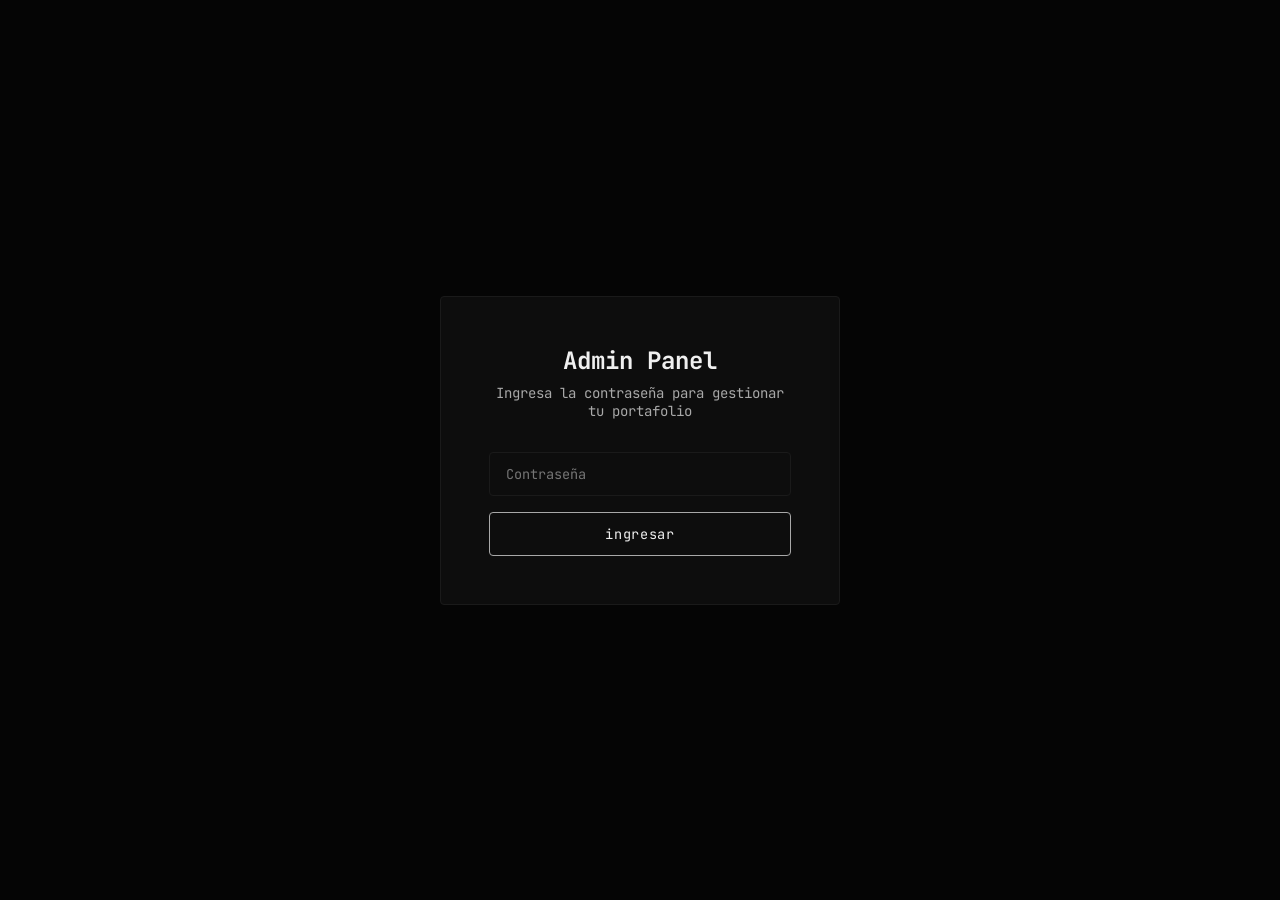
==== admin.html @ 59944e1c "Initial commit" ====
<!DOCTYPE html>
<html lang="es">
<head>
  <meta charset="UTF-8">
  <meta name="viewport" content="width=device-width, initial-scale=1.0">
  <title>Admin Panel | Portfolio</title>
  <link rel="preconnect" href="https://fonts.googleapis.com">
  <link rel="preconnect" href="https://fonts.gstatic.com" crossorigin>
  <link href="https://fonts.googleapis.com/css2?family=JetBrains+Mono:wght@300;400;500;600;700&display=swap" rel="stylesheet">
  <style>
    *, *::before, *::after { margin: 0; padding: 0; box-sizing: border-box; }

    :root {
      --bg: #050505;
      --bg-card: #0d0d0d;
      --bg-surface: #111;
      --bg-input: #0d0d0d;
      --text: #f0f0f0;
      --text-secondary: #a8a8a8;
      --text-muted: #555;
      --accent: #3d0c0c;
      --accent-hover: #5a1212;
      --accent-glow: rgba(61, 12, 12, 0.3);
      --danger: #ef4444;
      --danger-hover: #dc2626;
      --success: #22c55e;
      --border: #1a1a1a;
      --radius: 4px;
      --radius-sm: 4px;
      --font: 'JetBrains Mono', monospace;
      --font-mono: 'JetBrains Mono', monospace;
      --transition: 0.25s ease;
    }

    body {
      font-family: var(--font);
      background: var(--bg);
      color: var(--text);
      min-height: 100vh;
    }

    /* LOGIN */
    .login {
      display: flex;
      align-items: center;
      justify-content: center;
      min-height: 100vh;
      padding: 2rem;
    }

    .login__box {
      background: var(--bg-card);
      border: 1px solid var(--border);
      border-radius: var(--radius);
      padding: 3rem;
      width: 100%;
      max-width: 400px;
      text-align: center;
    }

    .login__title {
      font-size: 1.5rem;
      font-weight: 700;
      margin-bottom: 0.5rem;
    }

    .login__subtitle {
      color: var(--text-secondary);
      font-size: 0.875rem;
      margin-bottom: 2rem;
    }

    .login__input {
      width: 100%;
      padding: 12px 16px;
      background: var(--bg-input);
      border: 1px solid var(--border);
      border-radius: var(--radius-sm);
      color: var(--text);
      font-family: var(--font);
      font-size: 0.85rem;
      outline: none;
      transition: var(--transition);
      margin-bottom: 1rem;
    }

    .login__input:focus {
      border-color: var(--text-dim, #888);
    }

    .login__btn {
      width: 100%;
      padding: 12px;
      background: transparent;
      color: var(--text);
      border: 1px solid var(--text-secondary);
      border-radius: var(--radius-sm);
      font-family: var(--font);
      font-size: 0.85rem;
      font-weight: 400;
      cursor: pointer;
      transition: var(--transition);
      letter-spacing: 0.05em;
      text-transform: lowercase;
    }

    .login__btn:hover {
      border-color: var(--text);
      background: rgba(255,255,255,0.03);
    }

    .login__error {
      color: var(--danger);
      font-size: 0.875rem;
      margin-top: 0.75rem;
      display: none;
    }

    /* LAYOUT */
    .admin {
      display: none;
      min-height: 100vh;
    }

    .admin__sidebar {
      position: fixed;
      top: 0;
      left: 0;
      bottom: 0;
      width: 240px;
      background: var(--bg-card);
      border-right: 1px solid var(--border);
      padding: 1.5rem;
      display: flex;
      flex-direction: column;
      z-index: 10;
    }

    .admin__brand {
      font-size: 1.25rem;
      font-weight: 700;
      margin-bottom: 2rem;
      display: flex;
      align-items: center;
      gap: 0.5rem;
    }

    .admin__brand span { color: var(--accent); }

    .admin__nav {
      display: flex;
      flex-direction: column;
      gap: 0.25rem;
      flex: 1;
    }

    .admin__nav-btn {
      display: flex;
      align-items: center;
      gap: 0.75rem;
      padding: 10px 14px;
      background: none;
      border: none;
      color: var(--text-secondary);
      font-family: var(--font);
      font-size: 0.9rem;
      cursor: pointer;
      border-radius: var(--radius-sm);
      transition: var(--transition);
      text-align: left;
    }

    .admin__nav-btn:hover { background: rgba(255,255,255,0.03); color: var(--text); }

    .admin__nav-btn--active {
      background: rgba(255,255,255,0.05);
      color: var(--text);
      font-weight: 500;
    }

    .admin__nav-btn .badge {
      margin-left: auto;
      background: transparent;
      color: var(--text-muted);
      font-size: 0.65rem;
      padding: 2px 8px;
      border: 1px solid var(--border);
      font-family: var(--font-mono);
    }

    .admin__logout {
      padding: 10px 14px;
      background: none;
      border: 1px solid var(--border);
      color: var(--text-muted);
      font-family: var(--font);
      font-size: 0.875rem;
      cursor: pointer;
      border-radius: var(--radius-sm);
      transition: var(--transition);
      margin-top: 1rem;
    }

    .admin__logout:hover { border-color: var(--danger); color: var(--danger); }

    /* MAIN CONTENT */
    .admin__main {
      margin-left: 240px;
      padding: 2rem;
    }

    .admin__header {
      display: flex;
      align-items: center;
      justify-content: space-between;
      margin-bottom: 2rem;
    }

    .admin__header h1 { font-size: 1.75rem; font-weight: 700; }

    .admin__header-actions { display: flex; gap: 0.75rem; }

    .admin__view-link {
      display: inline-flex;
      align-items: center;
      gap: 0.5rem;
      padding: 8px 16px;
      background: var(--bg-surface);
      border: 1px solid var(--border);
      border-radius: var(--radius-sm);
      color: var(--text-secondary);
      text-decoration: none;
      font-size: 0.875rem;
      transition: var(--transition);
    }

    .admin__view-link:hover { border-color: var(--accent); color: var(--accent); }

    /* SECTION */
    .admin__section { display: none; }

    .admin__section--active { display: block; }

    .admin__toolbar {
      display: flex;
      align-items: center;
      justify-content: space-between;
      margin-bottom: 1.5rem;
    }

    .admin__toolbar h2 { font-size: 1.25rem; font-weight: 600; }

    /* TABLE */
    .admin__table-wrap {
      overflow-x: auto;
      background: var(--bg-card);
      border: 1px solid var(--border);
      border-radius: var(--radius);
    }

    .admin__table {
      width: 100%;
      border-collapse: collapse;
      font-size: 0.875rem;
    }

    .admin__table th {
      text-align: left;
      padding: 12px 16px;
      color: var(--text-muted);
      font-weight: 500;
      font-size: 0.8rem;
      text-transform: uppercase;
      letter-spacing: 0.05em;
      border-bottom: 1px solid var(--border);
    }

    .admin__table td {
      padding: 12px 16px;
      border-bottom: 1px solid var(--border);
      color: var(--text-secondary);
    }

    .admin__table tr:last-child td { border-bottom: none; }

    .admin__table tr:hover td { background: rgba(255,255,255,0.02); }

    .admin__table .title-cell {
      color: var(--text);
      font-weight: 500;
    }

    .admin__table .actions-cell {
      display: flex;
      gap: 0.5rem;
    }

    /* BUTTONS */
    .btn {
      display: inline-flex;
      align-items: center;
      gap: 0.5rem;
      padding: 8px 16px;
      border-radius: var(--radius-sm);
      font-family: var(--font);
      font-size: 0.75rem;
      font-weight: 400;
      cursor: pointer;
      border: 1px solid var(--border);
      background: transparent;
      color: var(--text-secondary);
      transition: var(--transition);
      letter-spacing: 0.03em;
      text-transform: lowercase;
    }

    .btn--primary { border-color: var(--text-dim, #888); color: var(--text); }
    .btn--primary:hover { border-color: var(--text); background: rgba(255,255,255,0.03); }

    .btn--ghost { color: var(--text-muted); }
    .btn--ghost:hover { border-color: var(--text-dim); color: var(--text); }

    .btn--danger { border-color: var(--danger); color: var(--danger); }
    .btn--danger:hover { background: var(--danger); color: white; border-color: var(--danger); }

    .btn--sm { padding: 5px 10px; font-size: 0.8rem; }

    /* MODAL */
    .modal {
      position: fixed;
      inset: 0;
      background: rgba(0, 0, 0, 0.6);
      backdrop-filter: blur(8px);
      display: none;
      align-items: center;
      justify-content: center;
      z-index: 100;
      padding: 1rem;
    }

    .modal--open { display: flex; }

    .modal__box {
      background: var(--bg-card);
      border: 1px solid var(--border);
      border-radius: var(--radius);
      padding: 2rem;
      width: 100%;
      max-width: 520px;
      max-height: 80vh;
      overflow-y: auto;
    }

    .modal__header {
      display: flex;
      align-items: center;
      justify-content: space-between;
      margin-bottom: 1.5rem;
    }

    .modal__header h3 { font-size: 1.2rem; font-weight: 600; }

    .modal__close {
      background: none;
      border: none;
      color: var(--text-muted);
      font-size: 1.5rem;
      cursor: pointer;
      transition: var(--transition);
      line-height: 1;
    }

    .modal__close:hover { color: var(--text); }

    .modal__field {
      margin-bottom: 1rem;
    }

    .modal__field label {
      display: block;
      font-size: 0.85rem;
      color: var(--text-secondary);
      margin-bottom: 0.35rem;
      font-weight: 500;
    }

    .modal__field input,
    .modal__field textarea,
    .modal__field select {
      width: 100%;
      padding: 10px 14px;
      background: var(--bg-input);
      border: 1.5px solid var(--border);
      border-radius: var(--radius-sm);
      color: var(--text);
      font-family: var(--font);
      font-size: 0.9rem;
      outline: none;
      transition: var(--transition);
    }

    .modal__field input:focus,
    .modal__field textarea:focus,
    .modal__field select:focus {
      border-color: var(--text-dim, #888);
    }

    .modal__field textarea { resize: vertical; min-height: 80px; }

    .modal__actions {
      display: flex;
      gap: 0.75rem;
      margin-top: 1.5rem;
      justify-content: flex-end;
    }

    /* EMPTY STATE */
    .empty-state {
      text-align: center;
      padding: 3rem;
      color: var(--text-muted);
    }

    .empty-state p { font-size: 0.95rem; margin-bottom: 1rem; }

    /* LANGUAGE SWITCHER */
    .lang-switch {
      display: inline-flex;
      align-items: center;
      gap: 4px;
      background: none;
      border: 1px solid var(--border);
      color: var(--text-muted);
      font-family: var(--font);
      font-size: 0.65rem;
      letter-spacing: 0.08em;
      text-transform: uppercase;
      cursor: pointer;
      transition: var(--transition);
      padding: 4px 10px;
      border-radius: var(--radius-sm);
    }

    .lang-switch:hover { border-color: var(--accent); color: var(--text); }
    .lang-switch--active { border-color: var(--accent); color: var(--accent); font-weight: 600; }
    .lang-switch + .lang-switch { margin-left: 4px; }

    /* TOAST */
    .toast {
      position: fixed;
      bottom: 2rem;
      right: 2rem;
      padding: 12px 20px;
      border-radius: var(--radius-sm);
      font-size: 0.875rem;
      font-weight: 500;
      transform: translateY(80px);
      opacity: 0;
      transition: var(--transition);
      z-index: 200;
      pointer-events: none;
    }

    .toast--show { transform: translateY(0); opacity: 1; }

    .toast--success { background: var(--success); color: white; }
    .toast--error { background: var(--danger); color: white; }

    /* RESPONSIVE */
    @media (max-width: 768px) {
      .admin__sidebar {
        width: 60px;
        padding: 1rem 0.5rem;
      }

      .admin__brand span:not(.brand-icon) { display: none; }
      .admin__nav-btn span:not(.icon) { display: none; }
      .admin__nav-btn .badge { display: none; }
      .admin__main { margin-left: 60px; padding: 1rem; }
      .admin__header { flex-direction: column; align-items: flex-start; gap: 0.75rem; }
      .admin__header-actions { width: 100%; }
      .admin__view-link { flex: 1; justify-content: center; }
    }

    @media (max-width: 480px) {
      .login__box { padding: 2rem 1.5rem; }
      .admin__sidebar { width: 50px; }
      .admin__main { margin-left: 50px; padding: 0.75rem; }
      .admin__table-wrap { font-size: 0.8rem; }
      .admin__table th, .admin__table td { padding: 8px 10px; }
      .btn--sm { padding: 4px 8px; font-size: 0.75rem; }
    }
  </style>
</head>
<body>

  <!-- LOGIN -->
  <div class="login" id="login">
    <div class="login__box">
      <div class="login__title" data-i18n="admin.login_title">Admin Panel</div>
      <p class="login__subtitle" data-i18n="admin.login_subtitle">Ingresa la contraseña para gestionar tu portafolio</p>
      <input type="password" class="login__input" id="login-password" placeholder="Contraseña" autocomplete="current-password">
      <button class="login__btn" id="login-btn" data-i18n="admin.login_btn">Ingresar</button>
      <p class="login__error" id="login-error" data-i18n="admin.login_error">Contraseña incorrecta</p>
    </div>
  </div>

  <!-- ADMIN -->
  <div class="admin" id="admin">

    <!-- SIDEBAR -->
    <aside class="admin__sidebar">
      <div class="admin__brand">
        <span class="brand-icon">⚙</span>
        <span>x2yzl</span>
      </div>
      <nav class="admin__nav">
        <button class="admin__nav-btn admin__nav-btn--active" data-section="dashboard">
          <span>📊</span> <span data-i18n="admin.nav.dashboard">Dashboard</span>
        </button>
        <button class="admin__nav-btn" data-section="skills">
          <span>🧠</span> <span data-i18n="admin.nav.skills">Skills</span> <span class="badge" id="count-skills">0</span>
        </button>
        <button class="admin__nav-btn" data-section="projects">
          <span>📁</span> <span data-i18n="admin.nav.projects">Proyectos</span> <span class="badge" id="count-projects">0</span>
        </button>
      </nav>
      <div style="display:flex;gap:4px;margin-bottom:0.75rem;padding:0 14px;">
        <button class="lang-switch lang-switch--active" data-lang="es" aria-label="Español">ES</button>
        <button class="lang-switch" data-lang="en" aria-label="English">EN</button>
      </div>
      <button class="admin__logout" id="logout-btn">🚪 <span data-i18n="admin.logout">Cerrar sesión</span></button>
    </aside>

    <!-- MAIN -->
    <main class="admin__main">

      <div class="admin__header">
        <h1 id="section-title">Dashboard</h1>
        <div class="admin__header-actions">
          <a href="index.html" class="admin__view-link" target="_blank" data-i18n="admin.view_portfolio">👁 Ver portafolio</a>
        </div>
      </div>

      <!-- Dashboard -->
      <section class="admin__section admin__section--active" id="section-dashboard" style="display:grid;grid-template-columns:repeat(auto-fill,minmax(200px,1fr));gap:1rem;">
        <div class="admin__stat-card" style="background:var(--bg-card);border:1px solid var(--border);border-radius:var(--radius);padding:1.5rem;text-align:center;">
          <div style="font-size:2.5rem;font-weight:700;color:var(--accent);" id="dash-skills">0</div>
          <div style="color:var(--text-secondary);font-size:0.9rem;" data-i18n="admin.stats.skills">Skills</div>
        </div>
        <div class="admin__stat-card" style="background:var(--bg-card);border:1px solid var(--border);border-radius:var(--radius);padding:1.5rem;text-align:center;">
          <div style="font-size:2.5rem;font-weight:700;color:var(--accent);" id="dash-projects">0</div>
          <div style="color:var(--text-secondary);font-size:0.9rem;" data-i18n="admin.stats.projects">Proyectos</div>
        </div>
      </section>

      <!-- Skills -->
      <section class="admin__section" id="section-skills">
        <div class="admin__toolbar">
          <h2 data-i18n="admin.skills.title">Skills</h2>
          <button class="btn btn--primary" data-add="skills" data-i18n="admin.skills.add">+ Agregar skill</button>
        </div>
        <div class="admin__table-wrap">
          <table class="admin__table">
            <thead><tr><th data-i18n="admin.skills.th_name">Nombre</th><th data-i18n="admin.skills.th_cat">Categoría</th><th style="width:100px" data-i18n="admin.skills.th_actions">Acciones</th></tr></thead>
            <tbody id="tbody-skills"></tbody>
          </table>
        </div>
      </section>

      <!-- Projects -->
      <section class="admin__section" id="section-projects">
        <div class="admin__toolbar">
          <h2 data-i18n="admin.projects.title">Proyectos</h2>
          <button class="btn btn--primary" data-add="projects" data-i18n="admin.projects.add">+ Agregar proyecto</button>
        </div>
        <div class="admin__table-wrap">
          <table class="admin__table">
            <thead><tr><th data-i18n="admin.projects.th_title">Título</th><th data-i18n="admin.projects.th_tags">Tags</th><th style="width:120px" data-i18n="admin.projects.th_actions">Acciones</th></tr></thead>
            <tbody id="tbody-projects"></tbody>
          </table>
        </div>
      </section>

    </main>
  </div>

  <!-- MODAL -->
  <div class="modal" id="modal">
    <div class="modal__box">
      <div class="modal__header">
        <h3 id="modal-title">Título</h3>
        <button class="modal__close" id="modal-close">&times;</button>
      </div>
      <div id="modal-body"></div>
    </div>
  </div>

  <!-- TOAST -->
  <div class="toast" id="toast"></div>

  <script>
    const STORAGE_KEY = 'portfolio_data';
    const PASS_KEY = 'admin_pass';
    const DEFAULT_PASS = 'x1yzlABC';
    const LANG_KEY = 'portfolio_lang';

    var editingIndex = -1;
    var editingType = '';

    // ===== I18N =====
    var translations = {
      es: {
        admin: {
          login_title: 'Admin Panel', login_subtitle: 'Ingresa la contraseña para gestionar tu portafolio',
          login_btn: 'Ingresar', login_error: 'Contraseña incorrecta', logout: 'Cerrar sesión',
          view_portfolio: '👁 Ver portafolio', confirm_delete: '¿Eliminar este elemento?',
          deleted: 'Elemento eliminado', added: 'Elemento agregado', updated: 'Elemento actualizado',
          empty: 'Sin contenido aún',
          nav: { dashboard: 'Dashboard', skills: 'Skills', projects: 'Proyectos' },
          stats: { skills: 'Skills', projects: 'Proyectos' },
          skills: { title: 'Skills', add: '+ Agregar skill', th_name: 'Nombre', th_cat: 'Categoría', th_actions: 'Acciones' },
          projects: { title: 'Proyectos', add: '+ Agregar proyecto', th_title: 'Título', th_tags: 'Tags', th_actions: 'Acciones' },
        },
        modal: {
          edit_prefix: 'Editar ', add_prefix: 'Agregar ', skill: 'Skill', project: 'Proyecto',
          cancel: 'Cancelar', save_changes: 'Guardar cambios', add: 'Agregar',
          name_required: 'El nombre es obligatorio', title_required: 'El título es obligatorio',
          name: 'Nombre', category: 'Categoría', icon_url: 'URL del icono (opcional)',
          title: 'Título', description: 'Descripción', tags_comma: 'Tags (separados por coma)',
          image: 'URL de imagen (opcional)', url: 'URL del proyecto (opcional)', github: 'URL de GitHub (opcional)',
        },
      },
      en: {
        admin: {
          login_title: 'Admin Panel', login_subtitle: 'Enter the password to manage your portfolio',
          login_btn: 'Login', login_error: 'Incorrect password', logout: 'Logout',
          view_portfolio: '👁 View portfolio', confirm_delete: 'Delete this item?',
          deleted: 'Item deleted', added: 'Item added', updated: 'Item updated',
          empty: 'No content yet',
          nav: { dashboard: 'Dashboard', skills: 'Skills', projects: 'Projects' },
          stats: { skills: 'Skills', projects: 'Projects' },
          skills: { title: 'Skills', add: '+ Add skill', th_name: 'Name', th_cat: 'Category', th_actions: 'Actions' },
          projects: { title: 'Projects', add: '+ Add project', th_title: 'Title', th_tags: 'Tags', th_actions: 'Actions' },
        },
        modal: {
          edit_prefix: 'Edit ', add_prefix: 'Add ', skill: 'Skill', project: 'Project',
          cancel: 'Cancel', save_changes: 'Save changes', add: 'Add',
          name_required: 'Name is required', title_required: 'Title is required',
          name: 'Name', category: 'Category', icon_url: 'Icon URL (optional)',
          title: 'Title', description: 'Description', tags_comma: 'Tags (comma separated)',
          image: 'Image URL (optional)', url: 'Project URL (optional)', github: 'GitHub URL (optional)',
        },
      },
    };

    function getLang() { return localStorage.getItem(LANG_KEY) || 'es'; }

    function setLang(lang) {
      localStorage.setItem(LANG_KEY, lang);
      applyAdminLang(lang);
      document.querySelectorAll('.lang-switch').forEach(function(btn) {
        btn.classList.toggle('lang-switch--active', btn.getAttribute('data-lang') === lang);
      });
    }

    function t(path) {
      var lang = getLang();
      var parts = path.split('.');
      var obj = translations[lang];
      for (var i = 0; i < parts.length && obj; i++) { obj = obj[parts[i]]; }
      return obj || path;
    }

    function applyAdminLang(lang) {
      document.querySelectorAll('[data-i18n]').forEach(function(el) {
        var val = t(el.getAttribute('data-i18n'));
        if (val) el.textContent = val;
      });
      document.querySelectorAll('.login__input').forEach(function(el) {
        el.placeholder = el.id === 'login-password' ? (lang === 'es' ? 'Contraseña' : 'Password') : el.placeholder;
      });
      // Update dynamic section title
      var activeSection = document.querySelector('.admin__nav-btn--active');
      if (activeSection) {
        var section = activeSection.getAttribute('data-section');
        var titles = { dashboard: t('admin.nav.dashboard'), skills: t('admin.nav.skills'), projects: t('admin.nav.projects') };
        document.getElementById('section-title').textContent = titles[section] || section;
      }
    }

    // ===== AUTH =====
    function checkAuth() {
      const hash = sessionStorage.getItem('admin_auth');
      return hash === btoa('auth:ok');
    }

    function login(password) {
      const stored = localStorage.getItem(PASS_KEY) || btoa(DEFAULT_PASS);
      if (btoa(password) === stored) {
        sessionStorage.setItem('admin_auth', btoa('auth:ok'));
        showAdmin();
        return true;
      }
      return false;
    }

    function logout() {
      sessionStorage.removeItem('admin_auth');
      document.getElementById('login').style.display = 'flex';
      document.getElementById('admin').style.display = 'none';
    }

    // ===== DATA =====
    function getData() {
      try {
        const raw = localStorage.getItem(STORAGE_KEY);
        if (raw) return JSON.parse(raw);
      } catch (_) {}
      return null;
    }

    function saveData(data) {
      localStorage.setItem(STORAGE_KEY, JSON.stringify(data));
    }

    function getDefaultData() {
      return {
        skills: [
          { name: 'JavaScript', category: 'frontend', icon: '' },
          { name: 'TypeScript', category: 'frontend', icon: '' },
          { name: 'React', category: 'frontend', icon: '' },
          { name: 'Next.js', category: 'frontend', icon: '' },
          { name: 'Vue.js', category: 'frontend', icon: '' },
          { name: 'Angular', category: 'frontend', icon: '' },
          { name: 'Svelte', category: 'frontend', icon: '' },
          { name: 'Tailwind CSS', category: 'frontend', icon: '' },
          { name: 'GSAP', category: 'frontend', icon: '' },
          { name: 'Three.js', category: 'frontend', icon: '' },
          { name: 'WebGL', category: 'frontend', icon: '' },
          { name: 'HTML/CSS', category: 'frontend', icon: '' },
          { name: 'Node.js', category: 'backend', icon: '' },
          { name: 'Python', category: 'backend', icon: '' },
          { name: 'Go', category: 'backend', icon: '' },
          { name: 'Rust', category: 'backend', icon: '' },
          { name: 'Java', category: 'backend', icon: '' },
          { name: 'C#', category: 'backend', icon: '' },
          { name: 'PostgreSQL', category: 'backend', icon: '' },
          { name: 'MongoDB', category: 'backend', icon: '' },
          { name: 'Redis', category: 'backend', icon: '' },
          { name: 'GraphQL', category: 'backend', icon: '' },
          { name: 'gRPC', category: 'backend', icon: '' },
          { name: 'Kafka', category: 'backend', icon: '' },
          { name: 'Docker', category: 'devops', icon: '' },
          { name: 'Kubernetes', category: 'devops', icon: '' },
          { name: 'AWS', category: 'devops', icon: '' },
          { name: 'GCP', category: 'devops', icon: '' },
          { name: 'Azure', category: 'devops', icon: '' },
          { name: 'CI/CD', category: 'devops', icon: '' },
          { name: 'Terraform', category: 'devops', icon: '' },
          { name: 'Ansible', category: 'devops', icon: '' },
          { name: 'Git', category: 'devops', icon: '' },
          { name: 'Linux', category: 'devops', icon: '' },
          { name: 'Nginx', category: 'devops', icon: '' },
          { name: 'Prometheus', category: 'devops', icon: '' },
        ],
        projects: [
          { title: 'E-commerce Platform', description: 'Plataforma de comercio electrónico con Next.js, Stripe y Sanity CMS.', tags: ['Next.js', 'Stripe', 'Sanity'], image: 'https://images.unsplash.com/photo-1556742049-0cfed4f6a45d?w=600&h=400&fit=crop', url: 'https://example.com', github: 'https://github.com/x2yzl/ecommerce' },
          { title: 'Dashboard Analytics', description: 'Panel de análisis en tiempo real con React, D3.js y WebSockets.', tags: ['React', 'D3.js', 'WebSocket'], image: 'https://images.unsplash.com/photo-1551288049-bebda4e38f71?w=600&h=400&fit=crop', url: 'https://example.com', github: 'https://github.com/x2yzl/dashboard' },
          { title: 'Social Media App', description: 'Red social con autenticación, posts en tiempo real y notificaciones.', tags: ['React', 'Firebase', 'GraphQL'], image: 'https://images.unsplash.com/photo-1611162617474-5b21e879e113?w=600&h=400&fit=crop', url: 'https://example.com', github: 'https://github.com/x2yzl/social' },
          { title: 'CLI Task Runner', description: 'Herramienta CLI para automatización de tareas con Node.js y Commander.', tags: ['Node.js', 'CLI', 'Automation'], image: 'https://images.unsplash.com/photo-1629654297299-c8506221ca97?w=600&h=400&fit=crop', github: 'https://github.com/x2yzl/cli-tasks' },
          { title: 'API Gateway', description: 'Gateway de APIs con rate limiting, caching y autenticación JWT.', tags: ['Go', 'Redis', 'Docker'], image: 'https://images.unsplash.com/photo-1558494949-ef010cbdcc31?w=600&h=400&fit=crop', url: 'https://example.com', github: 'https://github.com/x2yzl/gateway' },
          { title: 'Weather App', description: 'Aplicación del clima con datos en tiempo real, geolocalización y mapas interactivos.', tags: ['React', 'OpenWeather', 'Mapbox'], image: 'https://images.unsplash.com/photo-1504608524841-42fe6f032b4b?w=600&h=400&fit=crop', url: 'https://example.com', github: 'https://github.com/x2yzl/weather' },
          { title: 'Task Manager API', description: 'API RESTful para gestión de tareas con autenticación JWT y PostgreSQL.', tags: ['Node.js', 'PostgreSQL', 'JWT'], image: 'https://images.unsplash.com/photo-1484480974693-6ca0a78fb36b?w=600&h=400&fit=crop', github: 'https://github.com/x2yzl/tasks-api' },
          { title: 'Chat App', description: 'Chat en tiempo real con WebSockets, salas privadas y modo oscuro.', tags: ['Socket.io', 'React', 'MongoDB'], image: 'https://images.unsplash.com/photo-1577563908411-5077b6dc7624?w=600&h=400&fit=crop', url: 'https://example.com', github: 'https://github.com/x2yzl/chat' },
          { title: 'Portfolio Theme', description: 'Tema oscuro gótico para portafolio con Three.js y GSAP.', tags: ['Three.js', 'GSAP', 'CSS'], image: 'https://images.unsplash.com/photo-1517180102446-f3ece451e9d8?w=600&h=400&fit=crop', github: 'https://github.com/x2yzl/portfolio-theme' },
          { title: 'URL Shortener', description: 'Acortador de URLs con analytics, QR codes y caché con Redis.', tags: ['Go', 'Redis', 'Docker'], image: 'https://images.unsplash.com/photo-1551288049-bebda4e38f71?w=600&h=400&fit=crop', url: 'https://example.com', github: 'https://github.com/x2yzl/url-shortener' },
        ],
      };
    }

    // ===== RENDER =====
    function renderAll() {
      let data = getData();
      if (!data) {
        data = getDefaultData();
        saveData(data);
      }

      const counts = {};
      ['skills','projects'].forEach(function(key) {
        const arr = data[key] || [];
        counts[key] = arr.length;
        document.getElementById('count-' + key).textContent = arr.length;
        document.getElementById('dash-' + key).textContent = arr.length;
        renderTable(key, arr);
      });
    }

    function renderTable(type, items) {
      const tbody = document.getElementById('tbody-' + type);
      if (!tbody) return;

      if (!items || items.length === 0) {
        tbody.innerHTML = '<tr><td colspan="10" style="text-align:center;padding:2rem;color:var(--text-muted);">' + t('admin.empty') + '</td></tr>';
        return;
      }

      tbody.innerHTML = items.map(function(item, i) {
        var cells = '';
        switch (type) {
          case 'skills':
            cells = '<td class="title-cell">' + esc(item.name) + '</td><td>' + esc(item.category) + '</td>';
            break;
          case 'projects':
            var thumb = item.image ? '<img src="' + esc(item.image) + '" alt="" style="width:40px;height:28px;object-fit:cover;border:1px solid var(--border);margin-right:8px;vertical-align:middle;">' : '';
            var tags = (item.tags || []).map(function(t) { return '<span style="background:transparent;color:var(--text-muted);padding:2px 8px;border:1px solid var(--border);font-size:0.65rem;font-family:var(--font-mono);margin-right:4px;">' + esc(t) + '</span>'; }).join('');
            cells = '<td class="title-cell">' + thumb + esc(item.title) + '</td><td>' + tags + '</td>';
            break;
        }
        return '<tr><td class="actions-cell" colspan="10" style="display:flex;gap:0.5rem;border:none;padding:8px 16px;">'
          + cells
          + '<span style="display:flex;gap:0.35rem;margin-left:auto;">'
          + '<button class="btn btn--ghost btn--sm" data-edit="' + type + '-' + i + '">✏️</button>'
          + '<button class="btn btn--danger btn--sm" data-delete="' + type + '-' + i + '">🗑</button>'
          + '</span></td></tr>';
      }).join('');

      // Re-attach events
      tbody.querySelectorAll('[data-edit]').forEach(function(btn) {
        btn.addEventListener('click', function() {
          var parts = btn.getAttribute('data-edit').split('-');
          var idx = parseInt(parts.slice(1).join('-'), 10);
          var type = parts[0];
          openEdit(type, idx);
        });
      });

      tbody.querySelectorAll('[data-delete]').forEach(function(btn) {
        btn.addEventListener('click', function() {
          var parts = btn.getAttribute('data-delete').split('-');
          var idx = parseInt(parts.slice(1).join('-'), 10);
          var type = parts[0];
          if (confirm(t('admin.confirm_delete'))) {
            deleteItem(type, idx);
          }
        });
      });
    }

    function esc(str) {
      var div = document.createElement('div');
      div.textContent = str || '';
      return div.innerHTML;
    }

    // ===== CRUD =====
    function addItem(type) {
      editingType = type;
      editingIndex = -1;
      showModal(type);
    }

    function openEdit(type, index) {
      editingType = type;
      editingIndex = index;
      var data = getData();
      if (!data || !data[type] || !data[type][index]) return;
      showModal(type, data[type][index]);
    }

    function deleteItem(type, index) {
      var data = getData();
      if (!data || !data[type]) return;
      data[type].splice(index, 1);
      saveData(data);
      renderAll();
      toast(t('admin.deleted'), 'success');
    }

    function saveItem(formData) {
      var data = getData();
      if (!data) {
        data = getDefaultData();
      }

      if (!data[editingType]) data[editingType] = [];

      if (editingIndex === -1) {
        data[editingType].push(formData);
      } else {
        data[editingType][editingIndex] = formData;
      }

      saveData(data);
      renderAll();
      closeModal();
      toast(editingIndex === -1 ? t('admin.added') : t('admin.updated'), 'success');
    }

    // ===== MODAL =====
    function showModal(type, item) {
      var modal = document.getElementById('modal');
      var title = document.getElementById('modal-title');
      var body = document.getElementById('modal-body');

      var isEdit = !!item;
      title.textContent = (isEdit ? t('modal.edit_prefix') : t('modal.add_prefix')) + getTypeLabel(type);

      var fields = getFormFields(type, item);
      body.innerHTML = fields;

      modal.classList.add('modal--open');

      // Events
      body.querySelector('#modal-cancel').addEventListener('click', closeModal);
      body.querySelector('#modal-save').addEventListener('click', function() {
        var formData = collectFormData(type);
        if (!formData) return;
        saveItem(formData);
      });

      // Enter to save
      body.querySelectorAll('input, textarea, select').forEach(function(el) {
        el.addEventListener('keydown', function(e) {
          if (e.key === 'Enter' && el.tagName !== 'TEXTAREA') {
            e.preventDefault();
            var formData = collectFormData(type);
            if (formData) saveItem(formData);
          }
        });
      });

      // Focus first input
      setTimeout(function() {
        var firstInput = body.querySelector('input, textarea, select');
        if (firstInput) firstInput.focus();
      }, 100);
    }

    function closeModal() {
      document.getElementById('modal').classList.remove('modal--open');
    }

    function getTypeLabel(type) {
      var map = { skills: t('modal.skill'), projects: t('modal.project') };
      return map[type] || type;
    }

    function getFormFields(type, item) {
      var i = item || {};
      var html = '';

      switch (type) {
        case 'skills':
          html += field(t('modal.name'), 'text', 'name', i.name || '', true);
          html += '<div class="modal__field"><label>' + t('modal.category') + '</label><select id="f-category">'
            + '<option value="frontend"' + (i.category === 'frontend' ? ' selected' : '') + '>Frontend</option>'
            + '<option value="backend"' + (i.category === 'backend' ? ' selected' : '') + '>Backend</option>'
            + '<option value="devops"' + (i.category === 'devops' ? ' selected' : '') + '>DevOps</option>'
            + '</select></div>';
          html += field(t('modal.icon_url'), 'text', 'icon', i.icon || '');
          break;
        case 'projects':
          html += field(t('modal.title'), 'text', 'title', i.title || '', true);
          html += field(t('modal.description'), 'textarea', 'description', i.description || '');
          html += field(t('modal.tags_comma'), 'text', 'tags', (i.tags || []).join(', '));
          html += field(t('modal.image'), 'text', 'image', i.image || '');
          html += field(t('modal.url'), 'text', 'url', i.url || '');
          html += field(t('modal.github'), 'text', 'github', i.github || '');
          break;
      }

      html += '<div class="modal__actions">'
        + '<button class="btn btn--ghost" id="modal-cancel">' + t('modal.cancel') + '</button>'
        + '<button class="btn btn--primary" id="modal-save">' + (item ? t('modal.save_changes') : t('modal.add')) + '</button>'
        + '</div>';

      return html;
    }

    function field(label, type, id, value, required) {
      var tag = type === 'textarea' ? 'textarea' : 'input';
      var extraAttrs = type === 'textarea' ? ('rows="3"') : ('type="' + type + '"');
      var req = required ? ' required' : '';
      return '<div class="modal__field"><label for="f-' + id + '">' + label + '</label>'
        + '<' + tag + ' id="f-' + id + '" ' + extraAttrs + ' value="' + esc(value) + '" placeholder="' + label + '"' + req + '>'
        + (type === 'textarea' ? esc(value) : '')
        + (type === 'textarea' ? '</textarea>' : '')
        + '</div>';
    }

    function collectFormData(type) {
      function v(id) {
        var el = document.getElementById('f-' + id);
        if (!el) return '';
        return el.value.trim();
      }

      var data = {};

      switch (type) {
        case 'skills':
          if (!v('name')) { toast(t('modal.name_required'), 'error'); return null; }
          data = { name: v('name'), category: v('category'), icon: v('icon') };
          break;
        case 'projects':
          if (!v('title')) { toast(t('modal.title_required'), 'error'); return null; }
          data = {
            title: v('title'),
            description: v('description'),
            tags: v('tags') ? v('tags').split(',').map(function(t) { return t.trim(); }).filter(Boolean) : [],
            image: v('image'),
            url: v('url'),
            github: v('github'),
          };
          break;
      }

      return data;
    }

    // ===== TOAST =====
    function toast(msg, type) {
      var el = document.getElementById('toast');
      el.textContent = msg;
      el.className = 'toast toast--' + (type || 'success');
      el.classList.add('toast--show');
      clearTimeout(el._timeout);
      el._timeout = setTimeout(function() { el.classList.remove('toast--show'); }, 2500);
    }

    // ===== NAVIGATION =====
    function switchSection(section) {
      document.querySelectorAll('.admin__nav-btn').forEach(function(btn) {
        btn.classList.toggle('admin__nav-btn--active', btn.getAttribute('data-section') === section);
      });
      document.querySelectorAll('.admin__section').forEach(function(el) {
        el.classList.toggle('admin__section--active', el.id === 'section-' + section);
      });

      var titles = { dashboard: t('admin.nav.dashboard'), skills: t('admin.nav.skills'), projects: t('admin.nav.projects') };
      document.getElementById('section-title').textContent = titles[section] || section;
    }

    // ===== INIT =====
    function showAdmin() {
      document.getElementById('login').style.display = 'none';
      document.getElementById('admin').style.display = 'block';
      renderAll();
    }

    // Events
    document.getElementById('login-btn').addEventListener('click', function() {
      var pw = document.getElementById('login-password').value;
      if (login(pw)) {
        document.getElementById('login-error').style.display = 'none';
      } else {
        document.getElementById('login-error').style.display = 'block';
      }
    });

    document.getElementById('login-password').addEventListener('keydown', function(e) {
      if (e.key === 'Enter') document.getElementById('login-btn').click();
    });

    document.getElementById('logout-btn').addEventListener('click', logout);

    document.getElementById('modal-close').addEventListener('click', closeModal);
    document.getElementById('modal').addEventListener('click', function(e) {
      if (e.target === this) closeModal();
    });

    // Nav
    document.querySelectorAll('.admin__nav-btn').forEach(function(btn) {
      btn.addEventListener('click', function() {
        switchSection(btn.getAttribute('data-section'));
      });
    });

    // Add buttons
    document.querySelectorAll('[data-add]').forEach(function(btn) {
      btn.addEventListener('click', function() {
        addItem(btn.getAttribute('data-add'));
      });
    });

    // Language switcher
    document.querySelectorAll('.lang-switch').forEach(function(btn) {
      btn.addEventListener('click', function() {
        setLang(btn.getAttribute('data-lang'));
        if (document.getElementById('admin').style.display === 'block') renderAll();
      });
    });

    // Start
    try {
      applyAdminLang(getLang());
    } catch(e) {
      console.error('i18n error:', e);
    }
    if (checkAuth()) {
      showAdmin();
    }

    // Keyboard: Escape to close modal
    document.addEventListener('keydown', function(e) {
      if (e.key === 'Escape') closeModal();
    });
  </script>
</body>
</html>
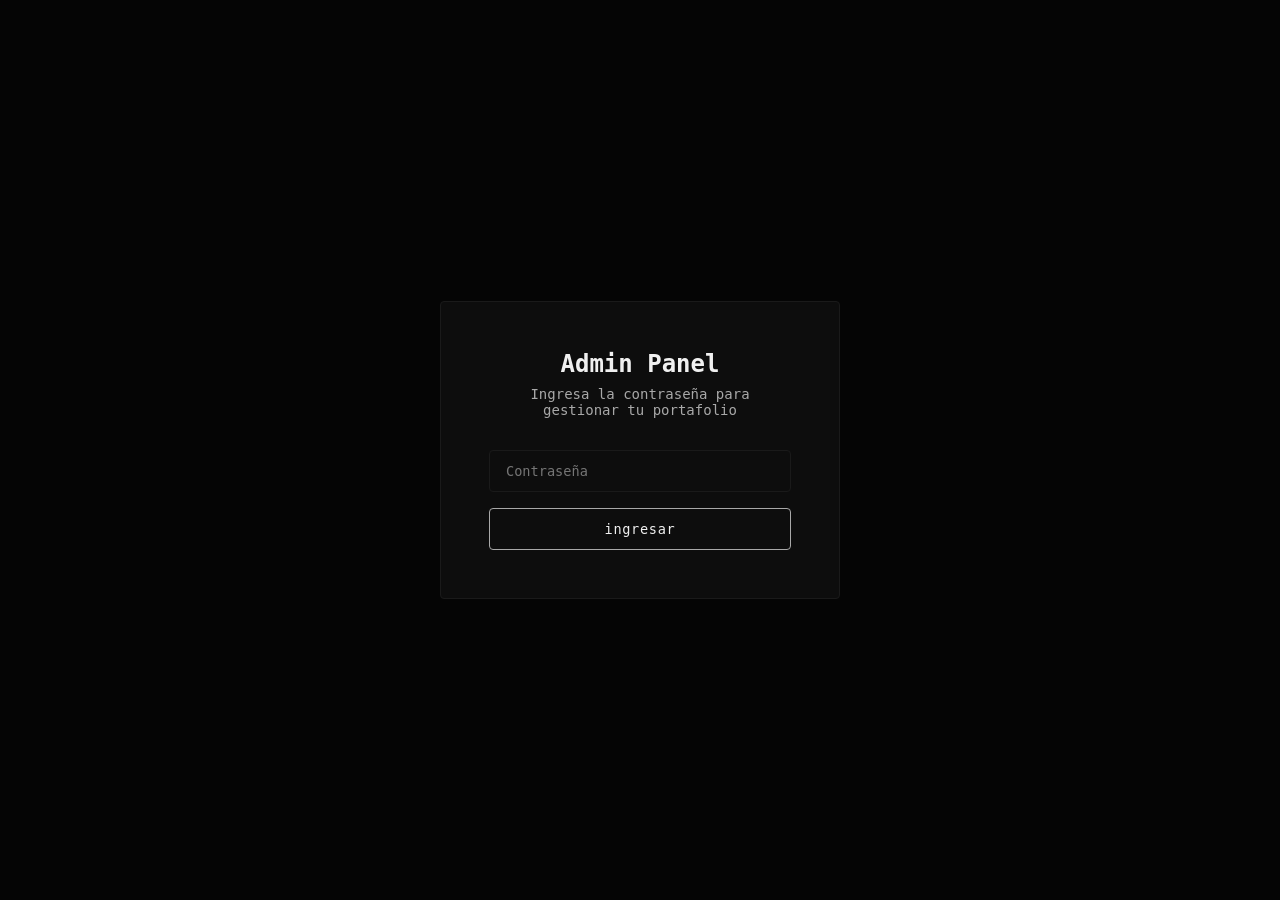
==== commit 4505236a: "feat: seguridad, animaciones 3D, cursor fix, formulario, optimizaciones SEGURIDAD: - Admin: lockout " ====
--- a/admin.html
+++ b/admin.html
@@ -4,6 +4,7 @@
   <meta charset="UTF-8">
   <meta name="viewport" content="width=device-width, initial-scale=1.0">
   <title>Admin Panel | Portfolio</title>
+  <meta http-equiv="Content-Security-Policy" content="default-src 'self'; script-src 'self' 'unsafe-inline'; style-src 'self' https://fonts.googleapis.com 'unsafe-inline'; font-src 'self' https://fonts.gstatic.com; img-src 'self' data: https:; connect-src 'self' https://*.supabase.co; frame-src 'none'; object-src 'none'; base-uri 'none';">
   <link rel="preconnect" href="https://fonts.googleapis.com">
   <link rel="preconnect" href="https://fonts.gstatic.com" crossorigin>
   <link href="https://fonts.googleapis.com/css2?family=JetBrains+Mono:wght@300;400;500;600;700&display=swap" rel="stylesheet">
@@ -599,14 +600,20 @@
   <!-- TOAST -->
   <div class="toast" id="toast"></div>
 
+  <script src="js/modules/db.js"></script>
   <script>
-    const STORAGE_KEY = 'portfolio_data';
-    const PASS_KEY = 'admin_pass';
-    const DEFAULT_PASS = 'x1yzlABC';
     const LANG_KEY = 'portfolio_lang';
+    const ADMIN_PASS_HASH = '451386607f4f751031c0b81767ac1c7b544c7c211a74fa1f9ada1fb8ee55ffe8';
+    const MAX_LOGIN_ATTEMPTS = 3;
+    const LOCKOUT_MS = 30000;
+    const SESSION_TIMEOUT_MS = 15 * 60 * 1000;
+    const LOCKOUT_ATTEMPTS_KEY = 'admin_lockout_attempts';
+    const LOCKOUT_UNTIL_KEY = 'admin_lockout_until';
+    const LAST_ACTIVE_KEY = 'admin_last_active';
 
     var editingIndex = -1;
     var editingType = '';
+    var editingId = null;
 
     // ===== I18N =====
     var translations = {
@@ -690,110 +697,128 @@
     }
 
     // ===== AUTH =====
+    async function hashSHA256(str) {
+      var buf = await crypto.subtle.digest('SHA-256', new TextEncoder().encode(str));
+      return Array.from(new Uint8Array(buf)).map(function(b) { return b.toString(16).padStart(2, '0'); }).join('');
+    }
+
+    function getLockoutAttempts() {
+      return parseInt(localStorage.getItem(LOCKOUT_ATTEMPTS_KEY) || '0', 10);
+    }
+
+    function setLockoutAttempts(val) {
+      if (val <= 0) localStorage.removeItem(LOCKOUT_ATTEMPTS_KEY);
+      else localStorage.setItem(LOCKOUT_ATTEMPTS_KEY, val.toString());
+    }
+
+    function getLockoutUntil() {
+      return parseInt(localStorage.getItem(LOCKOUT_UNTIL_KEY) || '0', 10);
+    }
+
+    function setLockoutUntil(val) {
+      if (val <= 0) localStorage.removeItem(LOCKOUT_UNTIL_KEY);
+      else localStorage.setItem(LOCKOUT_UNTIL_KEY, val.toString());
+    }
+
     function checkAuth() {
-      const hash = sessionStorage.getItem('admin_auth');
-      return hash === btoa('auth:ok');
-    }
-
-    function login(password) {
-      const stored = localStorage.getItem(PASS_KEY) || btoa(DEFAULT_PASS);
-      if (btoa(password) === stored) {
-        sessionStorage.setItem('admin_auth', btoa('auth:ok'));
+      if (sessionStorage.getItem('admin_auth') !== 'auth:ok') return false;
+      var lastActive = parseInt(sessionStorage.getItem(LAST_ACTIVE_KEY) || '0', 10);
+      if (Date.now() - lastActive > SESSION_TIMEOUT_MS) {
+        sessionStorage.removeItem('admin_auth');
+        sessionStorage.removeItem(LAST_ACTIVE_KEY);
+        return false;
+      }
+      touchSession();
+      return true;
+    }
+
+    function touchSession() {
+      sessionStorage.setItem(LAST_ACTIVE_KEY, Date.now().toString());
+    }
+
+    function loginErrorMsg(custom) {
+      var lang = getLang();
+      if (custom) return custom;
+      return lang === 'es' ? 'Contraseña incorrecta' : 'Incorrect password';
+    }
+
+    function lockoutMsg(seconds) {
+      var lang = getLang();
+      return lang === 'es'
+        ? 'Demasiados intentos. Espera ' + seconds + 's.'
+        : 'Too many attempts. Wait ' + seconds + 's.';
+    }
+
+    async function login(password) {
+      var now = Date.now();
+      var lockoutUntil = getLockoutUntil();
+
+      if (now < lockoutUntil) {
+        var remaining = Math.ceil((lockoutUntil - now) / 1000);
+        document.getElementById('login-error').textContent = lockoutMsg(remaining);
+        document.getElementById('login-error').style.display = 'block';
+        return false;
+      }
+
+      var startTime = Date.now();
+      var hash = await hashSHA256(password);
+      var elapsed = Date.now() - startTime;
+      var minDelay = 500;
+      if (elapsed < minDelay) {
+        await new Promise(function(resolve) { setTimeout(resolve, minDelay - elapsed); });
+      }
+
+      if (hash === ADMIN_PASS_HASH) {
+        setLockoutAttempts(0);
+        setLockoutUntil(0);
+        sessionStorage.setItem('admin_auth', 'auth:ok');
+        touchSession();
         showAdmin();
         return true;
       }
+
+      var attempts = getLockoutAttempts() + 1;
+      setLockoutAttempts(attempts);
+
+      if (attempts >= MAX_LOGIN_ATTEMPTS) {
+        setLockoutUntil(Date.now() + LOCKOUT_MS);
+        var remaining = Math.ceil(LOCKOUT_MS / 1000);
+        document.getElementById('login-error').textContent = lockoutMsg(remaining);
+        setLockoutAttempts(0);
+      } else {
+        document.getElementById('login-error').textContent = loginErrorMsg();
+      }
+
+      document.getElementById('login-error').style.display = 'block';
+      document.getElementById('login-password').value = '';
       return false;
     }
 
     function logout() {
       sessionStorage.removeItem('admin_auth');
+      sessionStorage.removeItem(LAST_ACTIVE_KEY);
       document.getElementById('login').style.display = 'flex';
       document.getElementById('admin').style.display = 'none';
+      document.getElementById('login-password').value = '';
+      document.getElementById('login-error').style.display = 'none';
     }
 
     // ===== DATA =====
-    function getData() {
-      try {
-        const raw = localStorage.getItem(STORAGE_KEY);
-        if (raw) return JSON.parse(raw);
-      } catch (_) {}
-      return null;
-    }
-
-    function saveData(data) {
-      localStorage.setItem(STORAGE_KEY, JSON.stringify(data));
-    }
-
-    function getDefaultData() {
-      return {
-        skills: [
-          { name: 'JavaScript', category: 'frontend', icon: '' },
-          { name: 'TypeScript', category: 'frontend', icon: '' },
-          { name: 'React', category: 'frontend', icon: '' },
-          { name: 'Next.js', category: 'frontend', icon: '' },
-          { name: 'Vue.js', category: 'frontend', icon: '' },
-          { name: 'Angular', category: 'frontend', icon: '' },
-          { name: 'Svelte', category: 'frontend', icon: '' },
-          { name: 'Tailwind CSS', category: 'frontend', icon: '' },
-          { name: 'GSAP', category: 'frontend', icon: '' },
-          { name: 'Three.js', category: 'frontend', icon: '' },
-          { name: 'WebGL', category: 'frontend', icon: '' },
-          { name: 'HTML/CSS', category: 'frontend', icon: '' },
-          { name: 'Node.js', category: 'backend', icon: '' },
-          { name: 'Python', category: 'backend', icon: '' },
-          { name: 'Go', category: 'backend', icon: '' },
-          { name: 'Rust', category: 'backend', icon: '' },
-          { name: 'Java', category: 'backend', icon: '' },
-          { name: 'C#', category: 'backend', icon: '' },
-          { name: 'PostgreSQL', category: 'backend', icon: '' },
-          { name: 'MongoDB', category: 'backend', icon: '' },
-          { name: 'Redis', category: 'backend', icon: '' },
-          { name: 'GraphQL', category: 'backend', icon: '' },
-          { name: 'gRPC', category: 'backend', icon: '' },
-          { name: 'Kafka', category: 'backend', icon: '' },
-          { name: 'Docker', category: 'devops', icon: '' },
-          { name: 'Kubernetes', category: 'devops', icon: '' },
-          { name: 'AWS', category: 'devops', icon: '' },
-          { name: 'GCP', category: 'devops', icon: '' },
-          { name: 'Azure', category: 'devops', icon: '' },
-          { name: 'CI/CD', category: 'devops', icon: '' },
-          { name: 'Terraform', category: 'devops', icon: '' },
-          { name: 'Ansible', category: 'devops', icon: '' },
-          { name: 'Git', category: 'devops', icon: '' },
-          { name: 'Linux', category: 'devops', icon: '' },
-          { name: 'Nginx', category: 'devops', icon: '' },
-          { name: 'Prometheus', category: 'devops', icon: '' },
-        ],
-        projects: [
-          { title: 'E-commerce Platform', description: 'Plataforma de comercio electrónico con Next.js, Stripe y Sanity CMS.', tags: ['Next.js', 'Stripe', 'Sanity'], image: 'https://images.unsplash.com/photo-1556742049-0cfed4f6a45d?w=600&h=400&fit=crop', url: 'https://example.com', github: 'https://github.com/x2yzl/ecommerce' },
-          { title: 'Dashboard Analytics', description: 'Panel de análisis en tiempo real con React, D3.js y WebSockets.', tags: ['React', 'D3.js', 'WebSocket'], image: 'https://images.unsplash.com/photo-1551288049-bebda4e38f71?w=600&h=400&fit=crop', url: 'https://example.com', github: 'https://github.com/x2yzl/dashboard' },
-          { title: 'Social Media App', description: 'Red social con autenticación, posts en tiempo real y notificaciones.', tags: ['React', 'Firebase', 'GraphQL'], image: 'https://images.unsplash.com/photo-1611162617474-5b21e879e113?w=600&h=400&fit=crop', url: 'https://example.com', github: 'https://github.com/x2yzl/social' },
-          { title: 'CLI Task Runner', description: 'Herramienta CLI para automatización de tareas con Node.js y Commander.', tags: ['Node.js', 'CLI', 'Automation'], image: 'https://images.unsplash.com/photo-1629654297299-c8506221ca97?w=600&h=400&fit=crop', github: 'https://github.com/x2yzl/cli-tasks' },
-          { title: 'API Gateway', description: 'Gateway de APIs con rate limiting, caching y autenticación JWT.', tags: ['Go', 'Redis', 'Docker'], image: 'https://images.unsplash.com/photo-1558494949-ef010cbdcc31?w=600&h=400&fit=crop', url: 'https://example.com', github: 'https://github.com/x2yzl/gateway' },
-          { title: 'Weather App', description: 'Aplicación del clima con datos en tiempo real, geolocalización y mapas interactivos.', tags: ['React', 'OpenWeather', 'Mapbox'], image: 'https://images.unsplash.com/photo-1504608524841-42fe6f032b4b?w=600&h=400&fit=crop', url: 'https://example.com', github: 'https://github.com/x2yzl/weather' },
-          { title: 'Task Manager API', description: 'API RESTful para gestión de tareas con autenticación JWT y PostgreSQL.', tags: ['Node.js', 'PostgreSQL', 'JWT'], image: 'https://images.unsplash.com/photo-1484480974693-6ca0a78fb36b?w=600&h=400&fit=crop', github: 'https://github.com/x2yzl/tasks-api' },
-          { title: 'Chat App', description: 'Chat en tiempo real con WebSockets, salas privadas y modo oscuro.', tags: ['Socket.io', 'React', 'MongoDB'], image: 'https://images.unsplash.com/photo-1577563908411-5077b6dc7624?w=600&h=400&fit=crop', url: 'https://example.com', github: 'https://github.com/x2yzl/chat' },
-          { title: 'Portfolio Theme', description: 'Tema oscuro gótico para portafolio con Three.js y GSAP.', tags: ['Three.js', 'GSAP', 'CSS'], image: 'https://images.unsplash.com/photo-1517180102446-f3ece451e9d8?w=600&h=400&fit=crop', github: 'https://github.com/x2yzl/portfolio-theme' },
-          { title: 'URL Shortener', description: 'Acortador de URLs con analytics, QR codes y caché con Redis.', tags: ['Go', 'Redis', 'Docker'], image: 'https://images.unsplash.com/photo-1551288049-bebda4e38f71?w=600&h=400&fit=crop', url: 'https://example.com', github: 'https://github.com/x2yzl/url-shortener' },
-        ],
-      };
-    }
-
-    // ===== RENDER =====
     function renderAll() {
-      let data = getData();
-      if (!data) {
-        data = getDefaultData();
-        saveData(data);
-      }
-
-      const counts = {};
-      ['skills','projects'].forEach(function(key) {
-        const arr = data[key] || [];
-        counts[key] = arr.length;
-        document.getElementById('count-' + key).textContent = arr.length;
-        document.getElementById('dash-' + key).textContent = arr.length;
-        renderTable(key, arr);
+      Promise.all([
+        db.getSkills(),
+        db.getProjects(),
+      ]).then(function(results) {
+        var skills = results[0] || [];
+        var projects = results[1] || [];
+        document.getElementById('count-skills').textContent = skills.length;
+        document.getElementById('count-projects').textContent = projects.length;
+        document.getElementById('dash-skills').textContent = skills.length;
+        document.getElementById('dash-projects').textContent = projects.length;
+        renderTable('skills', skills);
+        renderTable('projects', projects);
+      }).catch(function(err) {
+        console.error('db error:', err);
       });
     }
 
@@ -806,7 +831,7 @@
         return;
       }
 
-      tbody.innerHTML = items.map(function(item, i) {
+      tbody.innerHTML = items.map(function(item) {
         var cells = '';
         switch (type) {
           case 'skills':
@@ -821,28 +846,27 @@
         return '<tr><td class="actions-cell" colspan="10" style="display:flex;gap:0.5rem;border:none;padding:8px 16px;">'
           + cells
           + '<span style="display:flex;gap:0.35rem;margin-left:auto;">'
-          + '<button class="btn btn--ghost btn--sm" data-edit="' + type + '-' + i + '">✏️</button>'
-          + '<button class="btn btn--danger btn--sm" data-delete="' + type + '-' + i + '">🗑</button>'
+          + '<button class="btn btn--ghost btn--sm" data-edit="' + type + '-' + item.id + '">✏️</button>'
+          + '<button class="btn btn--danger btn--sm" data-delete="' + type + '-' + item.id + '">🗑</button>'
           + '</span></td></tr>';
       }).join('');
 
-      // Re-attach events
       tbody.querySelectorAll('[data-edit]').forEach(function(btn) {
         btn.addEventListener('click', function() {
           var parts = btn.getAttribute('data-edit').split('-');
-          var idx = parseInt(parts.slice(1).join('-'), 10);
+          var id = parseInt(parts.slice(1).join('-'), 10);
           var type = parts[0];
-          openEdit(type, idx);
+          openEdit(type, id);
         });
       });
 
       tbody.querySelectorAll('[data-delete]').forEach(function(btn) {
         btn.addEventListener('click', function() {
           var parts = btn.getAttribute('data-delete').split('-');
-          var idx = parseInt(parts.slice(1).join('-'), 10);
+          var id = parseInt(parts.slice(1).join('-'), 10);
           var type = parts[0];
           if (confirm(t('admin.confirm_delete'))) {
-            deleteItem(type, idx);
+            deleteItem(type, id);
           }
         });
       });
@@ -854,48 +878,58 @@
       return div.innerHTML;
     }
 
+    function sanitize(str) {
+      if (typeof str !== 'string') return str || '';
+      return str.replace(/<[^>]*>/g, '').trim();
+    }
+
     // ===== CRUD =====
     function addItem(type) {
       editingType = type;
-      editingIndex = -1;
+      editingId = null;
       showModal(type);
     }
 
-    function openEdit(type, index) {
+    function openEdit(type, id) {
       editingType = type;
-      editingIndex = index;
-      var data = getData();
-      if (!data || !data[type] || !data[type][index]) return;
-      showModal(type, data[type][index]);
-    }
-
-    function deleteItem(type, index) {
-      var data = getData();
-      if (!data || !data[type]) return;
-      data[type].splice(index, 1);
-      saveData(data);
-      renderAll();
-      toast(t('admin.deleted'), 'success');
+      editingId = id;
+      if (type === 'skills') {
+        db.getSkills().then(function(items) {
+          var item = items.filter(function(x) { return x.id === id; })[0];
+          if (item) showModal(type, item);
+        });
+      } else {
+        db.getProjects().then(function(items) {
+          var item = items.filter(function(x) { return x.id === id; })[0];
+          if (item) showModal(type, item);
+        });
+      }
+    }
+
+    function deleteItem(type, id) {
+      var del = type === 'skills' ? db.deleteSkill(id) : db.deleteProject(id);
+      del.then(function() {
+        renderAll();
+        toast(t('admin.deleted'), 'success');
+      }).catch(function(err) {
+        toast(err.message || t('admin.deleted'), 'error');
+      });
     }
 
     function saveItem(formData) {
-      var data = getData();
-      if (!data) {
-        data = getDefaultData();
-      }
-
-      if (!data[editingType]) data[editingType] = [];
-
-      if (editingIndex === -1) {
-        data[editingType].push(formData);
+      var save;
+      if (editingType === 'skills') {
+        save = editingId ? db.updateSkill(editingId, formData) : db.addSkill(formData);
       } else {
-        data[editingType][editingIndex] = formData;
-      }
-
-      saveData(data);
-      renderAll();
-      closeModal();
-      toast(editingIndex === -1 ? t('admin.added') : t('admin.updated'), 'success');
+        save = editingId ? db.updateProject(editingId, formData) : db.addProject(formData);
+      }
+      save.then(function() {
+        renderAll();
+        closeModal();
+        toast(editingId ? t('admin.updated') : t('admin.added'), 'success');
+      }).catch(function(err) {
+        toast(err.message || 'Error', 'error');
+      });
     }
 
     // ===== MODAL =====
@@ -1002,17 +1036,17 @@
       switch (type) {
         case 'skills':
           if (!v('name')) { toast(t('modal.name_required'), 'error'); return null; }
-          data = { name: v('name'), category: v('category'), icon: v('icon') };
+          data = { name: sanitize(v('name')), category: v('category'), icon: sanitize(v('icon')) };
           break;
         case 'projects':
           if (!v('title')) { toast(t('modal.title_required'), 'error'); return null; }
           data = {
-            title: v('title'),
-            description: v('description'),
-            tags: v('tags') ? v('tags').split(',').map(function(t) { return t.trim(); }).filter(Boolean) : [],
-            image: v('image'),
-            url: v('url'),
-            github: v('github'),
+            title: sanitize(v('title')),
+            description: sanitize(v('description')),
+            tags: v('tags') ? v('tags').split(',').map(function(t) { return sanitize(t); }).filter(Boolean) : [],
+            image: sanitize(v('image')),
+            url: sanitize(v('url')),
+            github: sanitize(v('github')),
           };
           break;
       }
@@ -1051,13 +1085,10 @@
     }
 
     // Events
-    document.getElementById('login-btn').addEventListener('click', function() {
+    document.getElementById('login-btn').addEventListener('click', async function() {
       var pw = document.getElementById('login-password').value;
-      if (login(pw)) {
-        document.getElementById('login-error').style.display = 'none';
-      } else {
-        document.getElementById('login-error').style.display = 'block';
-      }
+      var ok = await login(pw);
+      if (ok) document.getElementById('login-error').style.display = 'none';
     });
 
     document.getElementById('login-password').addEventListener('keydown', function(e) {
@@ -1074,6 +1105,7 @@
     // Nav
     document.querySelectorAll('.admin__nav-btn').forEach(function(btn) {
       btn.addEventListener('click', function() {
+        touchSession();
         switchSection(btn.getAttribute('data-section'));
       });
     });
@@ -1081,6 +1113,7 @@
     // Add buttons
     document.querySelectorAll('[data-add]').forEach(function(btn) {
       btn.addEventListener('click', function() {
+        touchSession();
         addItem(btn.getAttribute('data-add'));
       });
     });
